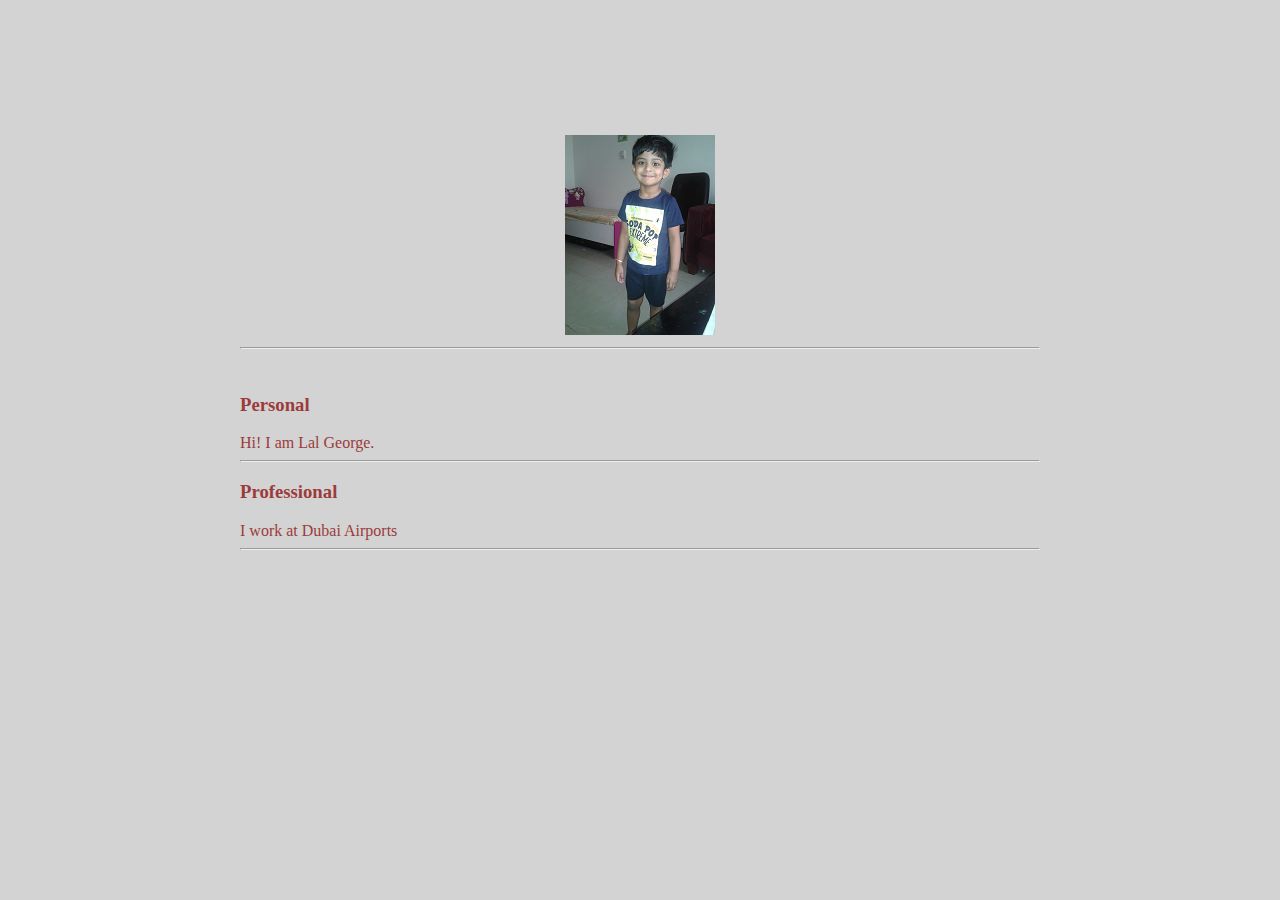
==== ui/index.html @ b377131f "[imad-console] Updates ui/index.html" ====
<!doctype html>
<html>
    <head>
        <link href="/ui/style.css" rel="stylesheet" />
    </head>
    <body>
        <div class='container'>
        <div class="center">
            <img src="/ui/Sania.png" class="img-medium"/>
        </div>
        <hr/>
        <br>
        <h3>Personal</h3>
        <div id= 'lal' >
            Hi! I am Lal George.
        </div>
        <hr/>
        <div>
            <h3>Professional</h3>
        </div>

        <div>I work at Dubai Airports</div>
        <hr/>
        </div>
        
        <script  type="text/javascript" src="/ui/main.js" >
        </script>
    </body>
</html>
---- ui/style.css ----
body {
    font-family: sans-serif;
    background-color: lightgrey;
    margin-top: 75px;
}

.center {
    text-align: center;
}

.text-big {
    font-size: 300%;
}

.bold {
    font-weight: bold;
}

.img-medium {
    height: 200px;
}
.container{ 
            max-width: 800px;
            margin: 0 auto;
            color: #9c3b3b;
            font-family: verdana;
            padding-top: 60px;
            padding-left: 20px;
            padding-right: 20px;
}
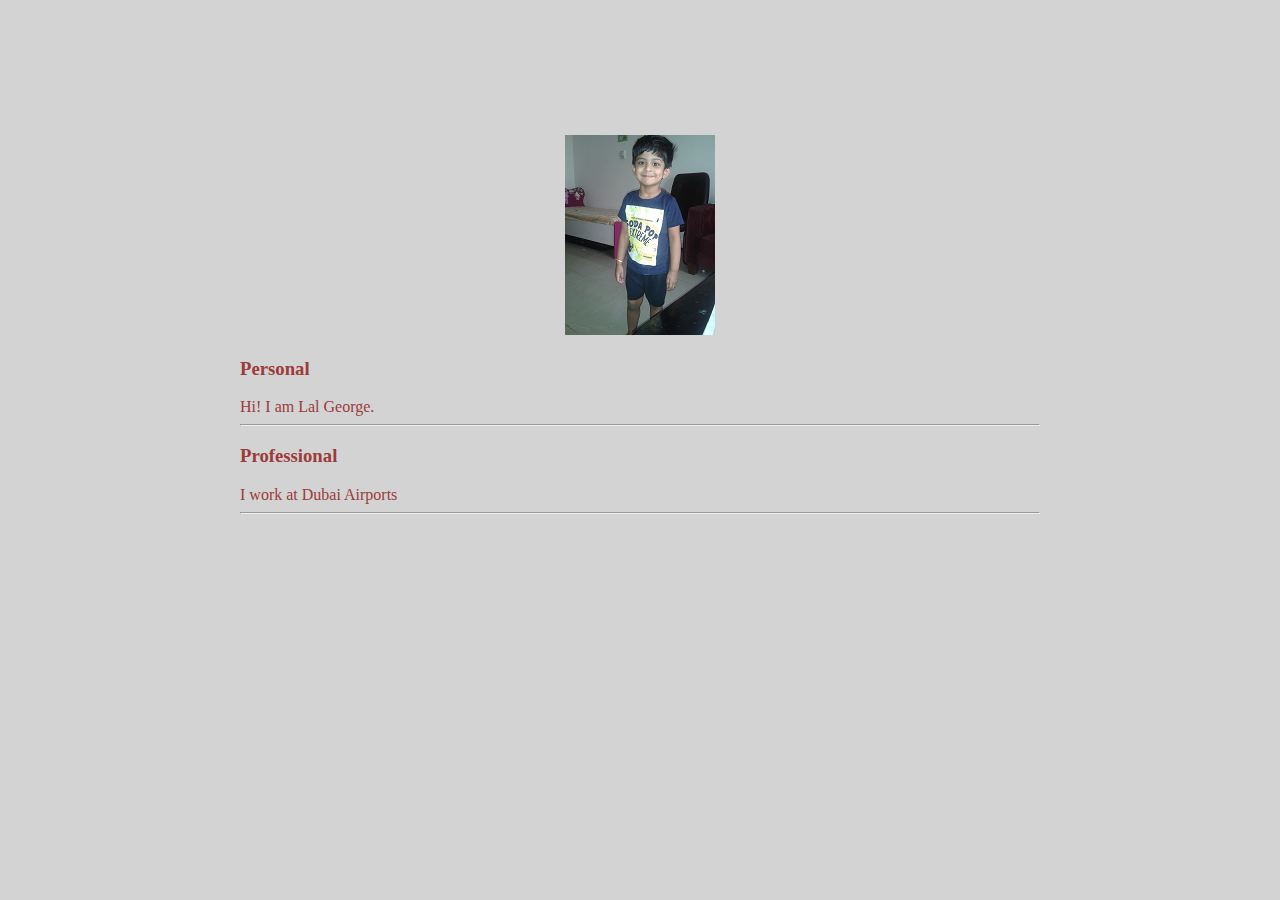
==== commit 45048bad: "[imad-console] Updates ui/index.html" ====
--- a/ui/index.html
+++ b/ui/index.html
@@ -8,8 +8,6 @@
         <div class="center">
             <img src="/ui/Sania.png" class="img-medium"/>
         </div>
-        <hr/>
-        <br>
         <h3>Personal</h3>
         <div id= 'lal' >
             Hi! I am Lal George.
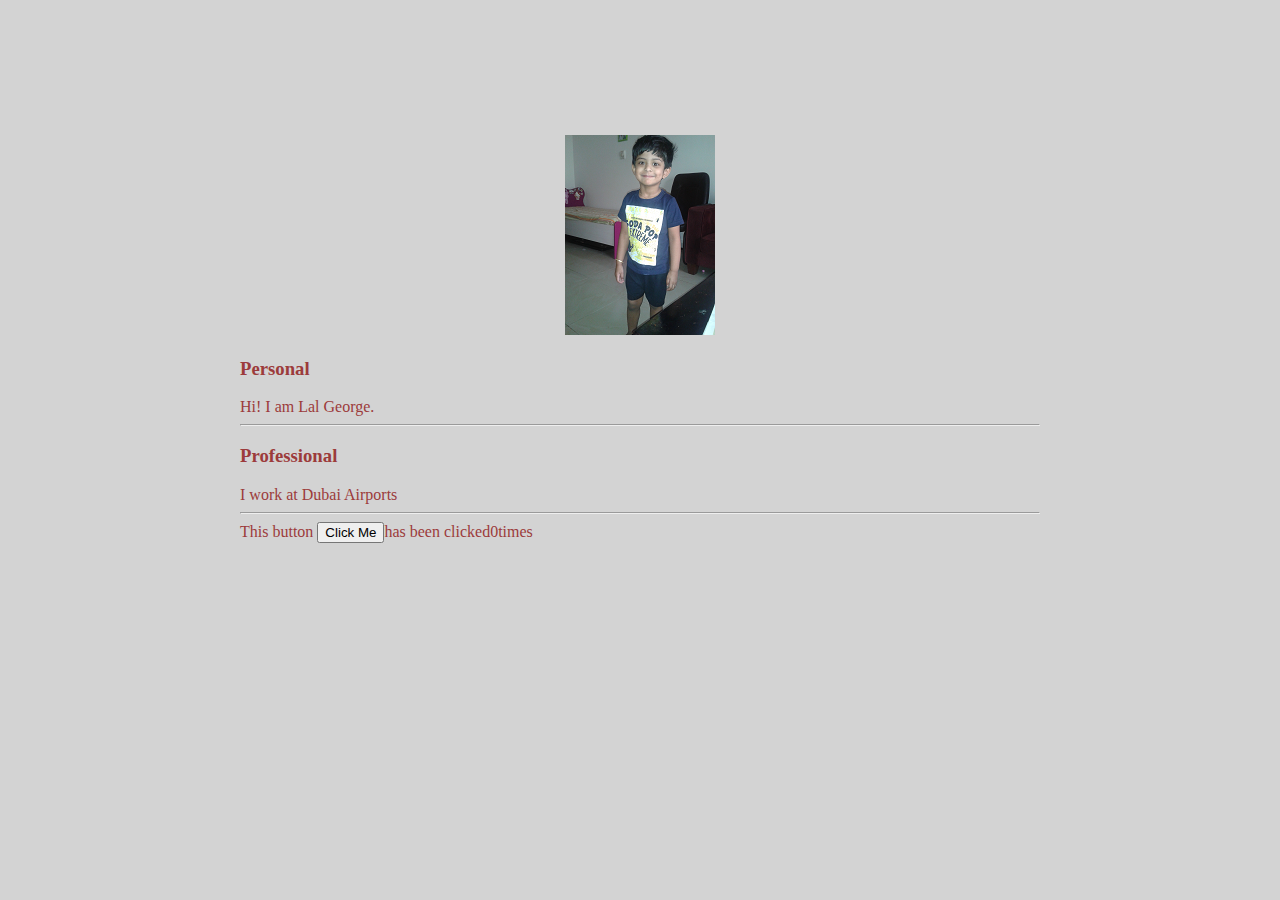
==== commit 30eb4a0d: "[imad-console] Updates ui/index.html" ====
--- a/ui/index.html
+++ b/ui/index.html
@@ -19,6 +19,9 @@
 
         <div>I work at Dubai Airports</div>
         <hr/>
+        <div id="footer">
+            This button <button id="counter" >Click Me</button>has been clicked<span id="count">0</span>times
+        </div>
         </div>
         
         <script  type="text/javascript" src="/ui/main.js" >
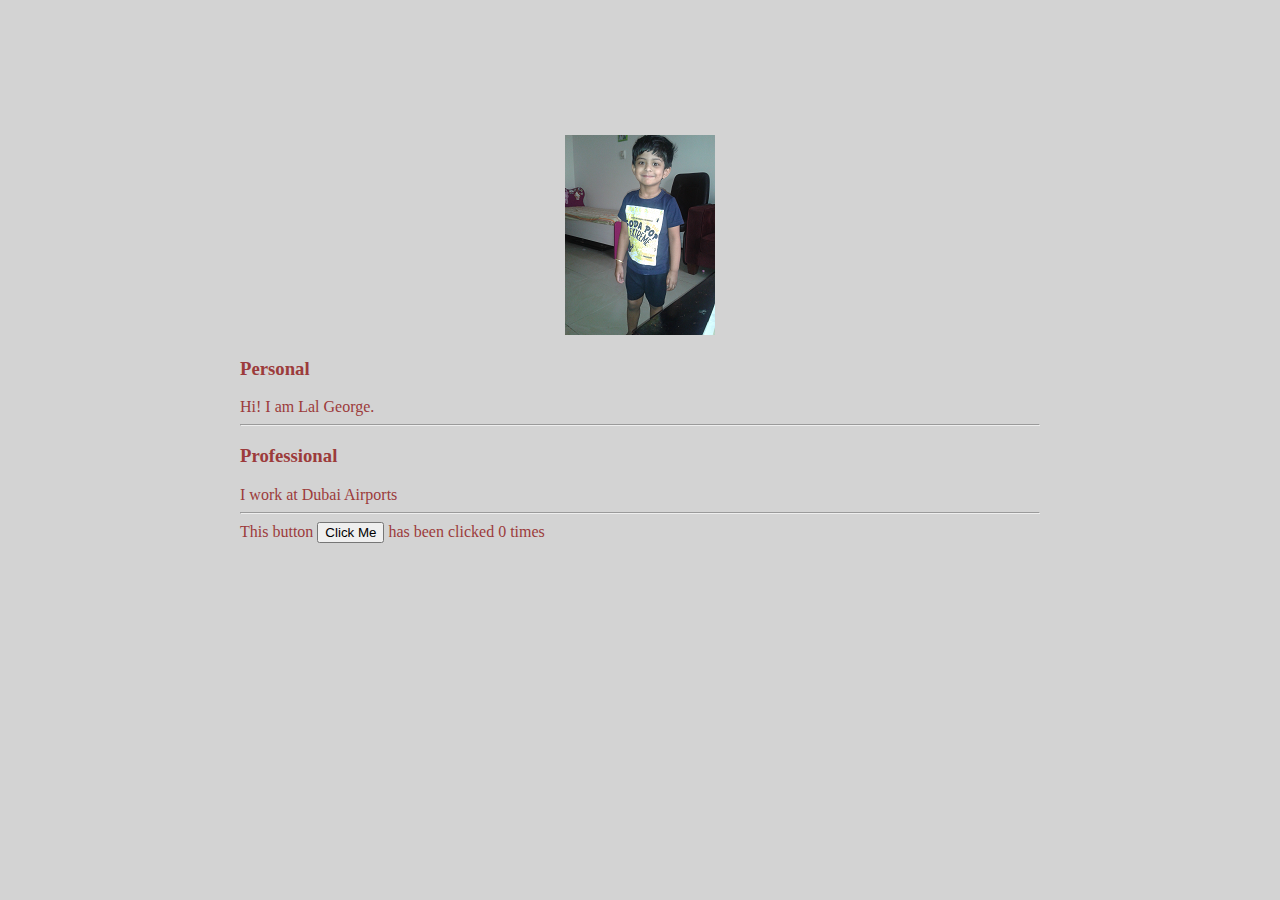
==== commit 5400ae05: "[imad-console] Updates ui/index.html" ====
--- a/ui/index.html
+++ b/ui/index.html
@@ -20,7 +20,7 @@
         <div>I work at Dubai Airports</div>
         <hr/>
         <div id="footer">
-            This button <button id="counter" >Click Me</button>has been clicked<span id="count">0</span>times
+            This button <button id="counter" > Click Me </button> has been clicked<span id="count"> 0 </span> times
         </div>
         </div>
         
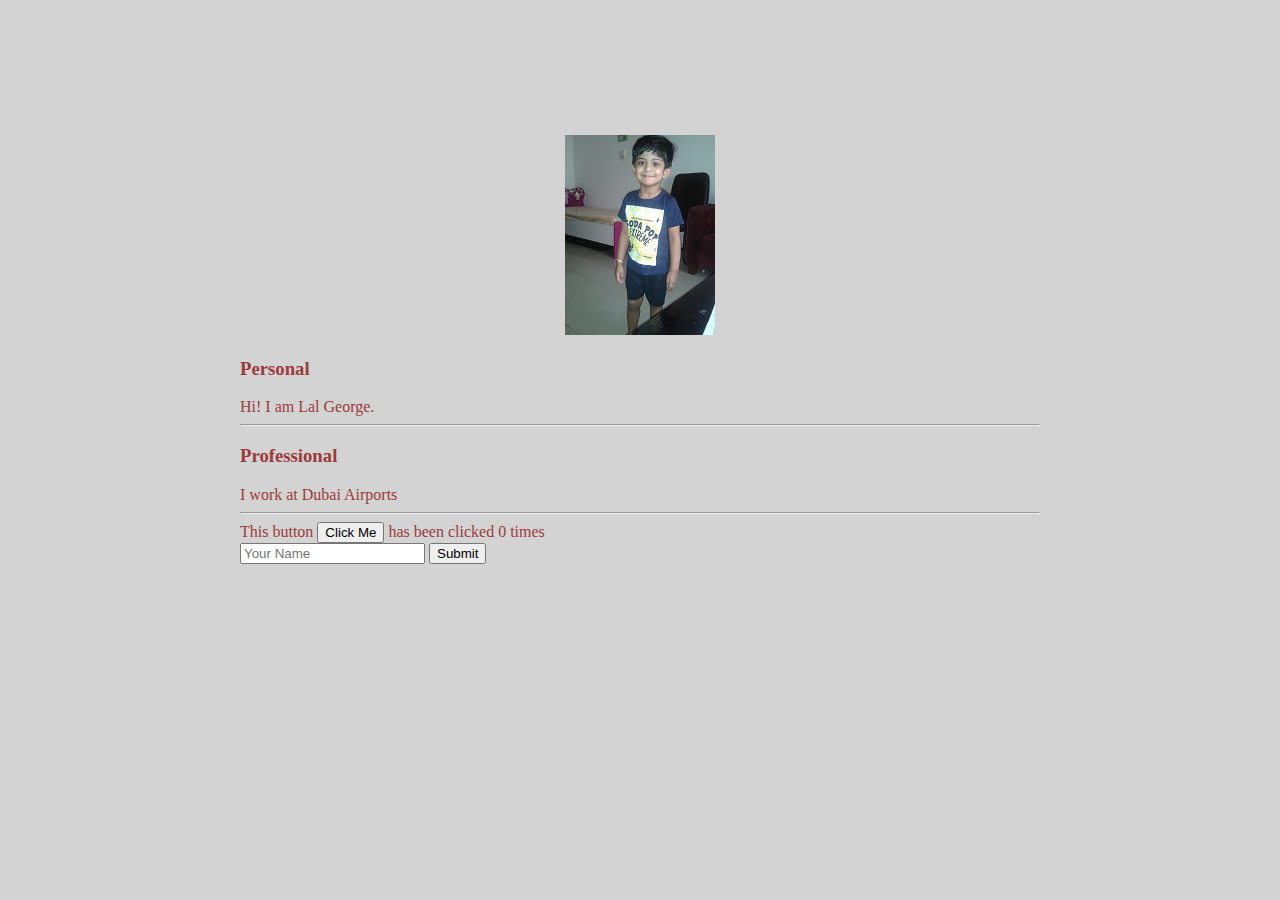
==== commit 80a47f34: "[imad-console] Updates ui/index.html" ====
--- a/ui/index.html
+++ b/ui/index.html
@@ -19,11 +19,14 @@
 
         <div>I work at Dubai Airports</div>
         <hr/>
-        <div id="footer">
-            This button <button id="counter" > Click Me </button> has been clicked<span id="count"> 0 </span> times
+        <div class="footer">
+            This button <button id="counter" > Click Me </button> has been clicked <span id="count"> 0 </span> times
+            <br/>
+            <input type="text" id="name" placeholder="Your Name">
+            <input type="submit" value="Submit">   
+            
         </div>
         </div>
-        
         <script  type="text/javascript" src="/ui/main.js" >
         </script>
     </body>
